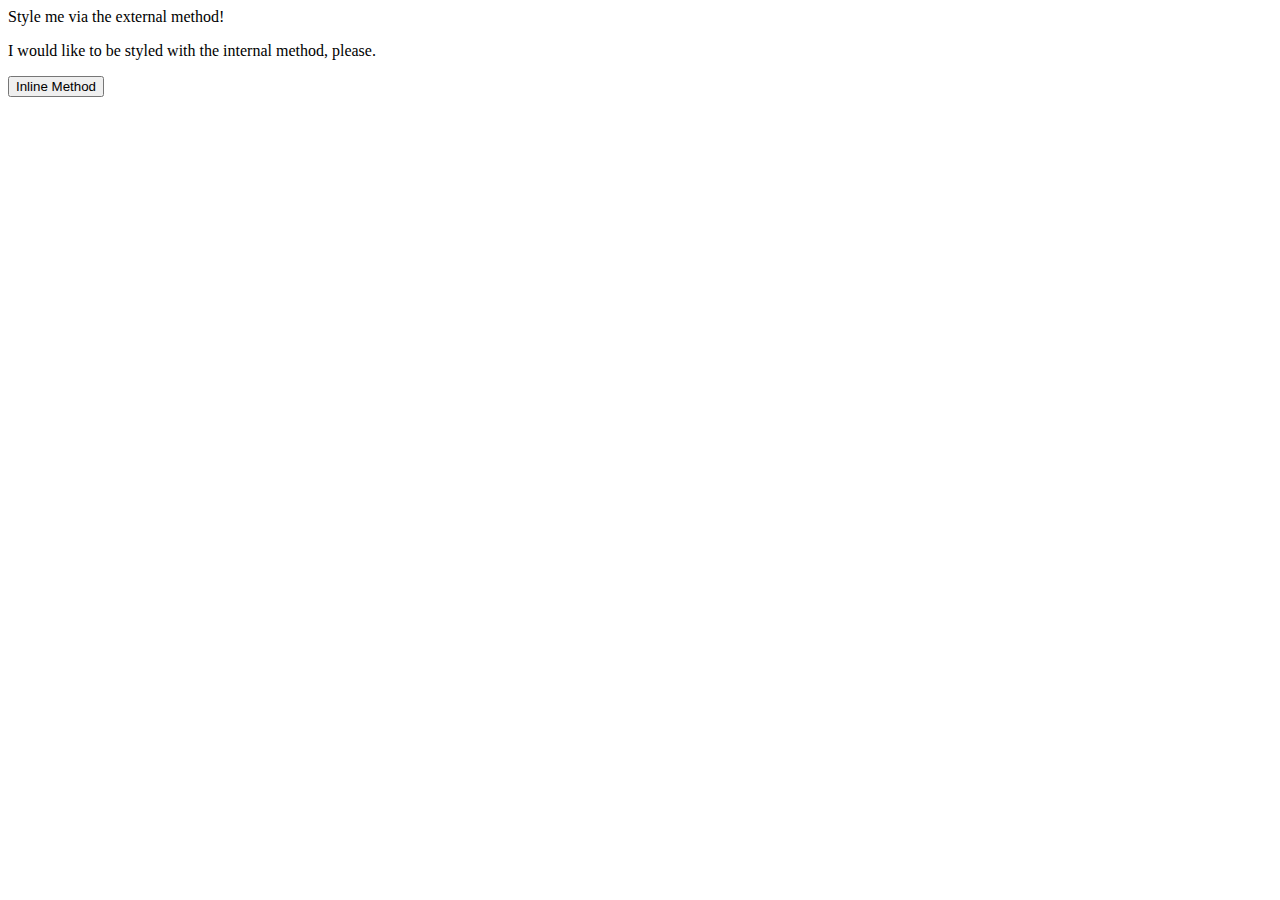
==== foundations/01-css-methods/index.html @ 3312ff26 "linked style.css" ====
<!DOCTYPE html>
<html lang="en">
  <head>
    <meta charset="UTF-8">
    <meta http-equiv="X-UA-Compatible" content="IE=edge">
    <meta name="viewport" content="width=device-width, initial-scale=1.0">
    <link rel="stylesheet" href="style.css">
    <title>Methods for Adding CSS</title>
  </head>
  <body>
    <div>Style me via the external method!</div>
    <p>I would like to be styled with the internal method, please.</p>
    <button>Inline Method</button>
  </body>
</html>
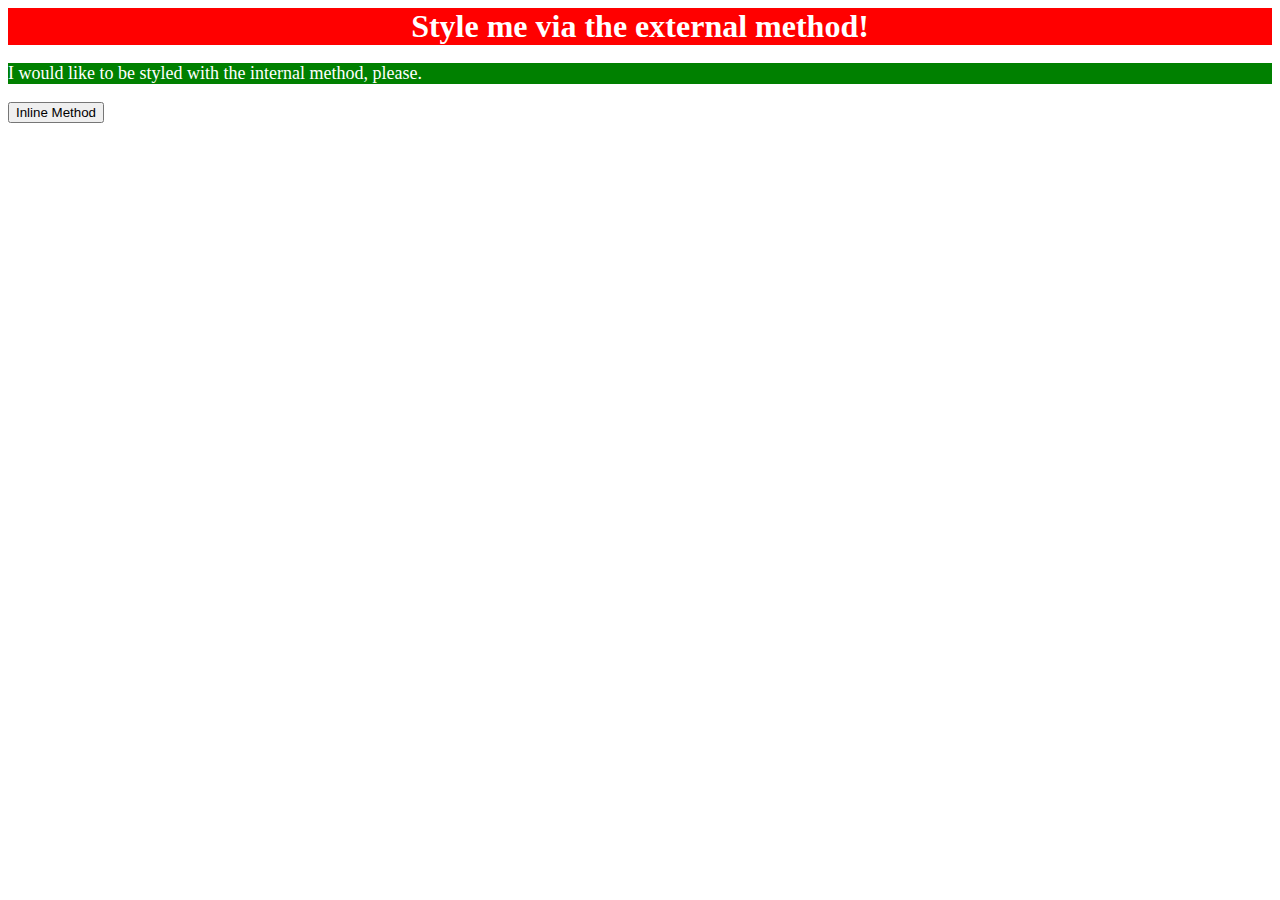
==== commit 46300f89: "added internal style for <p>" ====
--- a/foundations/01-css-methods/index.html
+++ b/foundations/01-css-methods/index.html
@@ -6,6 +6,15 @@
     <meta name="viewport" content="width=device-width, initial-scale=1.0">
     <link rel="stylesheet" href="style.css">
     <title>Methods for Adding CSS</title>
+
+    <style>
+      p {
+        background: green;
+        color: white;
+        font-size: 18px;
+      }
+    </style>
+
   </head>
   <body>
     <div>Style me via the external method!</div>
--- a/foundations/01-css-methods/style.css
+++ b/foundations/01-css-methods/style.css
@@ -0,0 +1,7 @@
+div {
+    background: red;
+    color: white;
+    font-size: 32px;
+    text-align: center;
+    font-weight: bold;
+}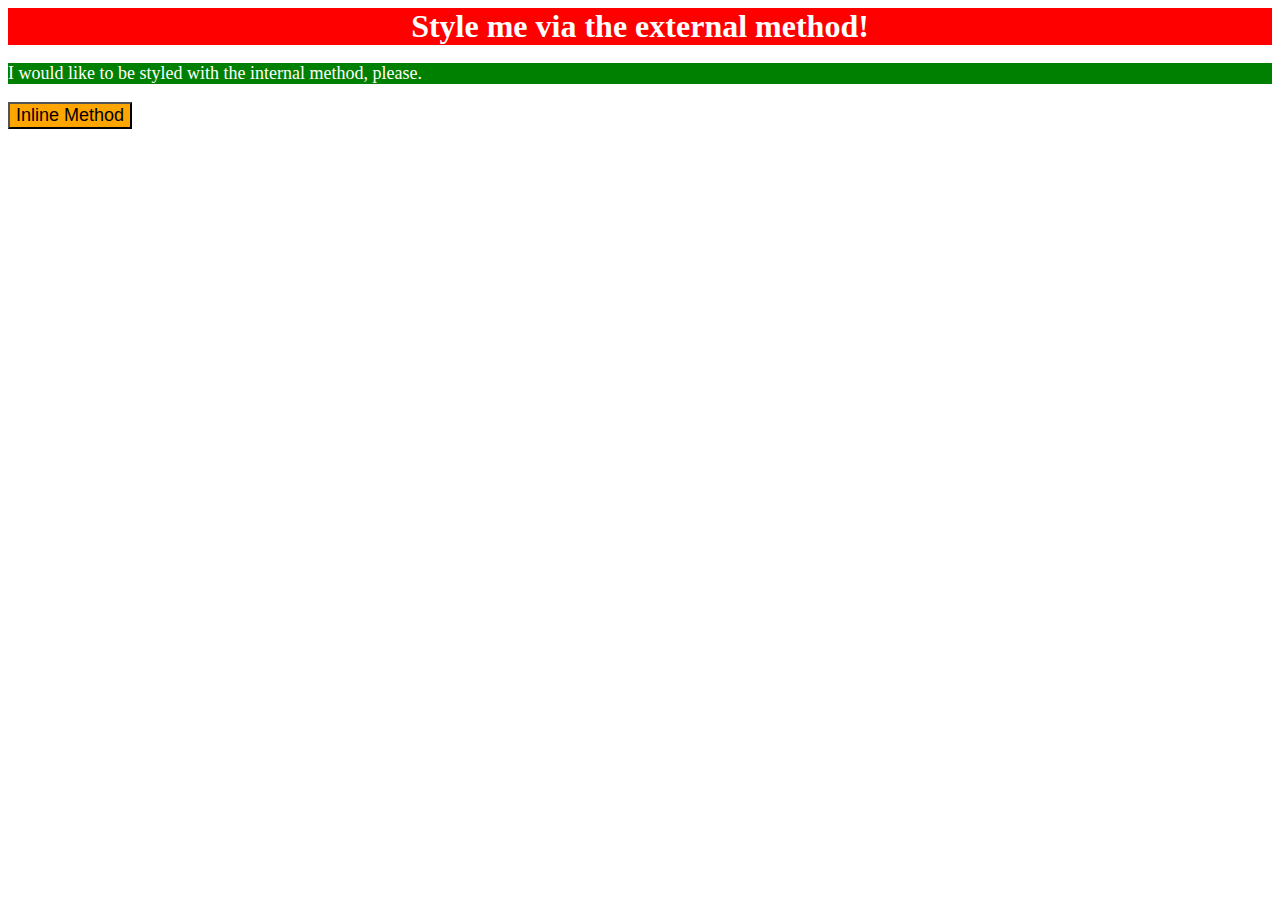
==== commit f1449bd1: "added inline styling to button" ====
--- a/foundations/01-css-methods/index.html
+++ b/foundations/01-css-methods/index.html
@@ -19,6 +19,6 @@
   <body>
     <div>Style me via the external method!</div>
     <p>I would like to be styled with the internal method, please.</p>
-    <button>Inline Method</button>
+    <button style="background: orange; font-size: 18px;">Inline Method</button>
   </body>
 </html>